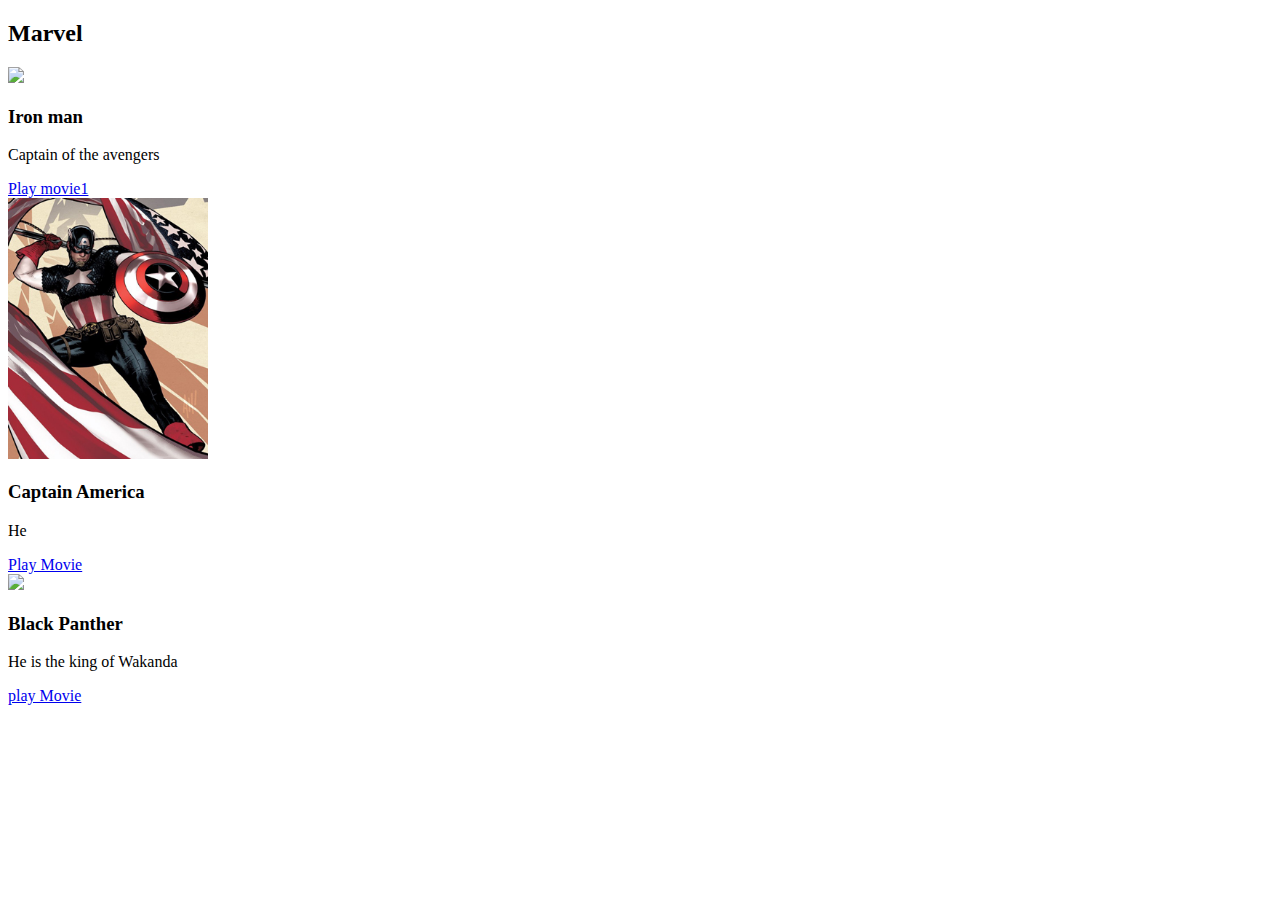
==== index.html @ f6190c9e "My first website" ====
<!DOCTYPE html>
<html lang="en">
<head>
    <meta charset="UTF-8">
    <meta name="viewport" content="width=device-wid, initial-scale=1">
     <title>movie-shop</title>
</head>
<body>

  <header>
    <h2>Marvel</h2>
  </header>

  <main>

    <div>
        <img src="iron-man-playtesting.webp" width="200" />
        <h3>Iron man</h3>
        <p>Captain of the avengers</p>
        <a href="Iron man.html">Play movie1</a>
    </div> 
     
    <div>
        <img src="images/CaptainAmericaHughes.jpg" width="200" />
        <h3>Captain America</h3>
        <p>He</p>
        <a href="Captain America.html">Play Movie</a>
    </div>

     <div>
       <img src="iamges/black-panther-deluxe_marvel_gallery_61eb5a329c25b.avif" width="200" />
       <h3>Black Panther</h3>
       <p>He is the king of Wakanda</p>
       <a href="black-panther.html">play Movie</a>
    </div>

</main>

</body>
</html>
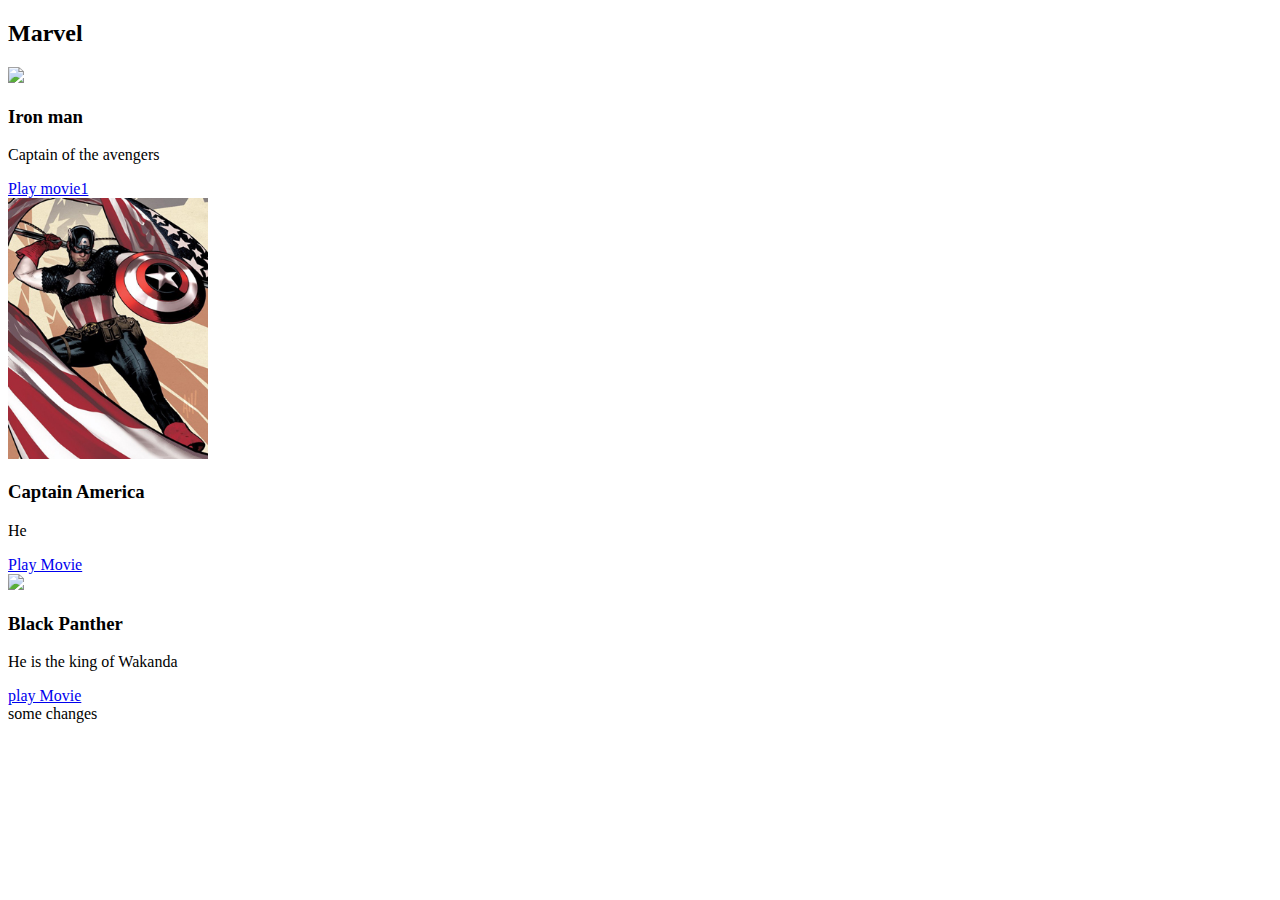
==== commit 97dc1ae8: "My first website" ====
--- a/index.html
+++ b/index.html
@@ -35,7 +35,7 @@
     </div>
 
 </main>
-
+some changes
 </body>
 </html>
 
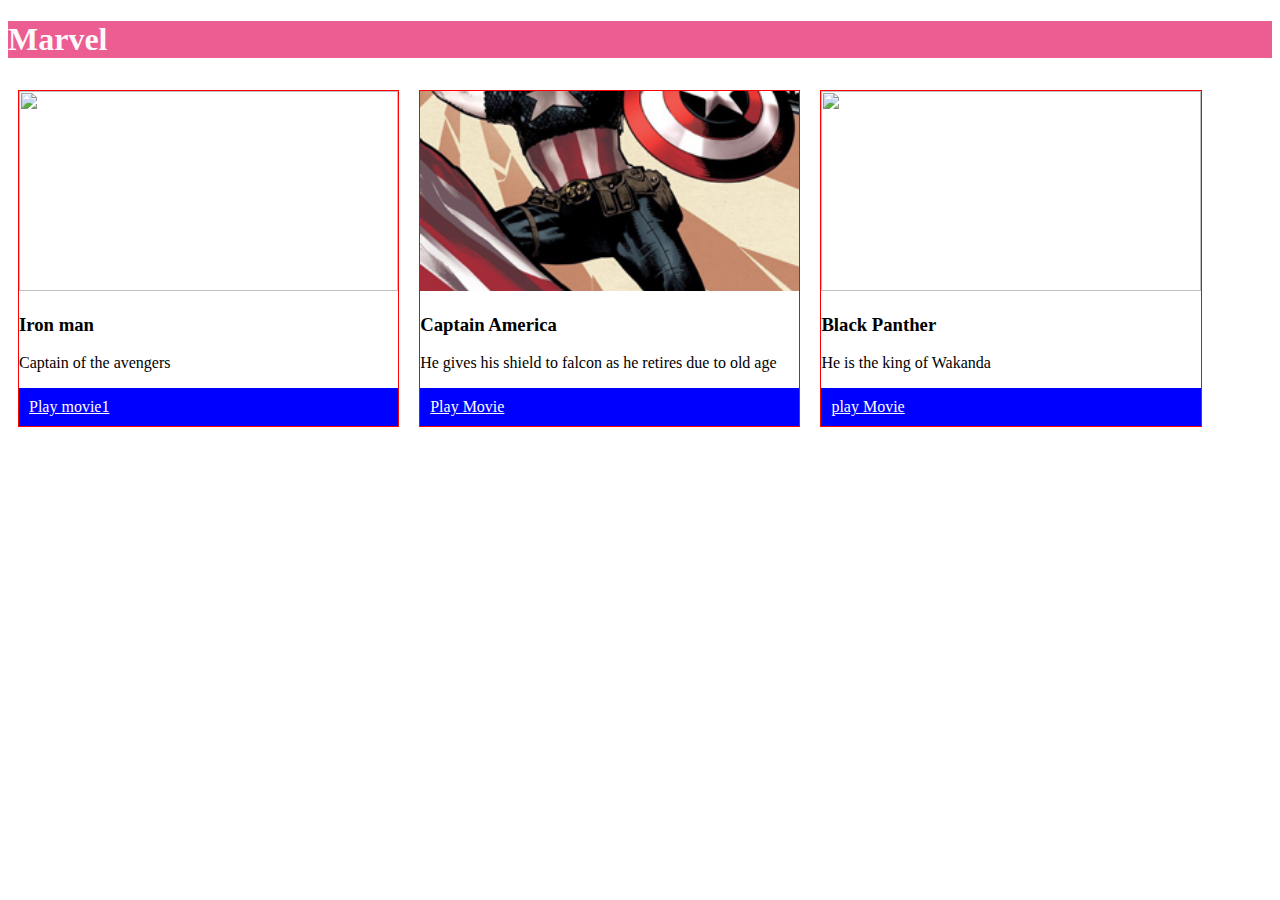
==== commit 2aa8aa51: "Styled my webpage" ====
--- a/index.html
+++ b/index.html
@@ -4,11 +4,12 @@
     <meta charset="UTF-8">
     <meta name="viewport" content="width=device-wid, initial-scale=1">
      <title>movie-shop</title>
+     <link href="index.css" rel="stylesheet" />
 </head>
 <body>
 
   <header>
-    <h2>Marvel</h2>
+    <h1>Marvel</h1>
   </header>
 
   <main>
@@ -23,19 +24,18 @@
     <div>
         <img src="images/CaptainAmericaHughes.jpg" width="200" />
         <h3>Captain America</h3>
-        <p>He</p>
+        <p>He gives his shield to falcon as he retires due to old age</p>
         <a href="Captain America.html">Play Movie</a>
     </div>
 
      <div>
-       <img src="iamges/black-panther-deluxe_marvel_gallery_61eb5a329c25b.avif" width="200" />
+       <img src="images.jpg" width="200" />
        <h3>Black Panther</h3>
        <p>He is the king of Wakanda</p>
        <a href="black-panther.html">play Movie</a>
     </div>
 
 </main>
-some changes
 </body>
 </html>
 
--- a/index.css
+++ b/index.css
@@ -0,0 +1,27 @@
+h1{
+ color: rgba(255, 255, 255, 0.969);
+ background-color: rgb(236, 93, 145);
+}
+
+main{
+    display:flex;
+}
+
+div{
+    width: 30%;
+    margin: 10px;
+    border:1px red solid;
+}
+
+div a{
+    color: white;
+    background-color:blue;
+    padding: 10px;
+    display: block;
+}
+
+div img{
+    width: 100%;
+    height: 200px;
+    object-fit: cover;
+}